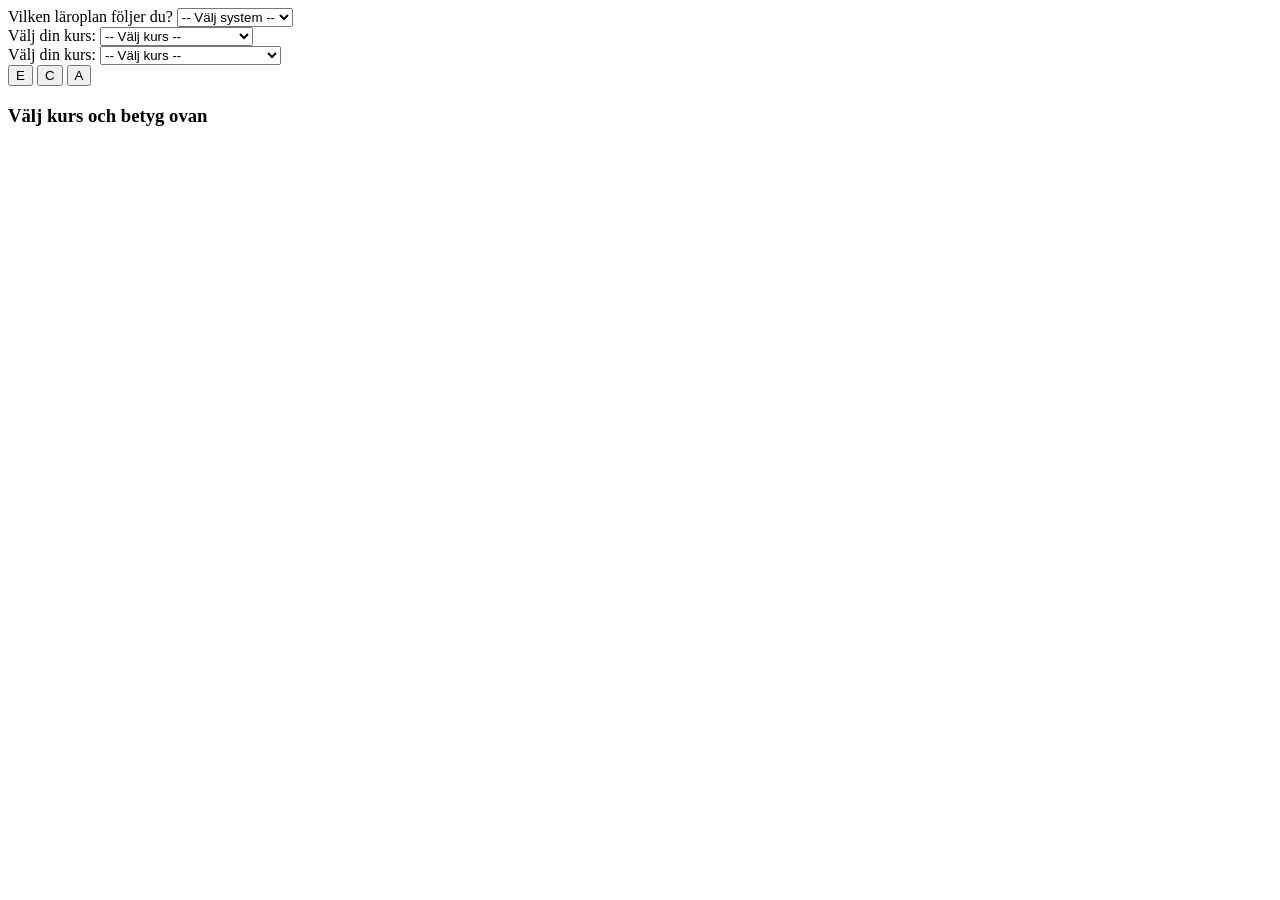
==== delar.html @ b72a7a4b "html snart klar" ====
<!DOCTYPE html>
<html lang="en">
<head>
    <meta charset="UTF-8">
    <meta name="viewport" content="width=device-width, initial-scale=1.0">
    <title>Document</title>
</head>
<body>
    
 <div class="system-val">
  <label>Vilken läroplan följer du?</label>
  <select id="systemVal" onchange="bytSystem()">
    <option value="">-- Välj system --</option>
    <option value="gy11">Gy11 (Gamla )</option>
    <option value="gy25">Gy25 (Nya )</option>
  </select>
</div>

   
   
   
    <div id="valavkurs-gy11"class="gömmd">
  <label>Välj din kurs:</label>
  <select id="kursVal-gy11" onchange="rensaDisplay()">
    <option value="">-- Välj kurs --</option>
    <option value="sam1a1">Samhällskunskap 1a1</option>
    <option value="sam1a2">Samhällskunskap 1a2</option>
    <option value="sam1b">Samhällskunskap 1b</option>
    <option value="sam2">Samhällskunskap 2</option>
    <option value="sam3">Samhällskunskap 3</option>
  </select>
    </div>
  <div id="valavkurs-gy25" class="gömmd">
  <label>Välj din kurs:</label>
  <select id="kursVal-gy25" onchange="rensaDisplay()">
    <option value="">-- Välj kurs --</option>
    <option value="sam1a1">Samhällskunskap nivå 1a1</option>
    <option value="sam1a2">Samhällskunskap nivå 1a2</option>
    <option value="sam1b">Samhällskunskap nivå  1b</option>
    <option value="sam2">Samhällskunskap nivå 2</option>
    <option value="sam3">Samhällskunskap nivå  3</option>
  </select>
  </div>
 
 
  <div class="betygs-val">
    <button class="btn e" onclick="visaKrav('E')">E</button>
    <button class="btn c" onclick="visaKrav('C')">C</button>
    <button class="btn a" onclick="visaKrav('A')">A</button>
  </div>
   <div id="display" class="info-ruta">
    <h3 id="valtBetygTitle">Välj kurs och betyg ovan</h3>
    <p id="kravBeskrivning"></p>
  </div>
</div>
<script src="script.js"></script>
</body>
</html>
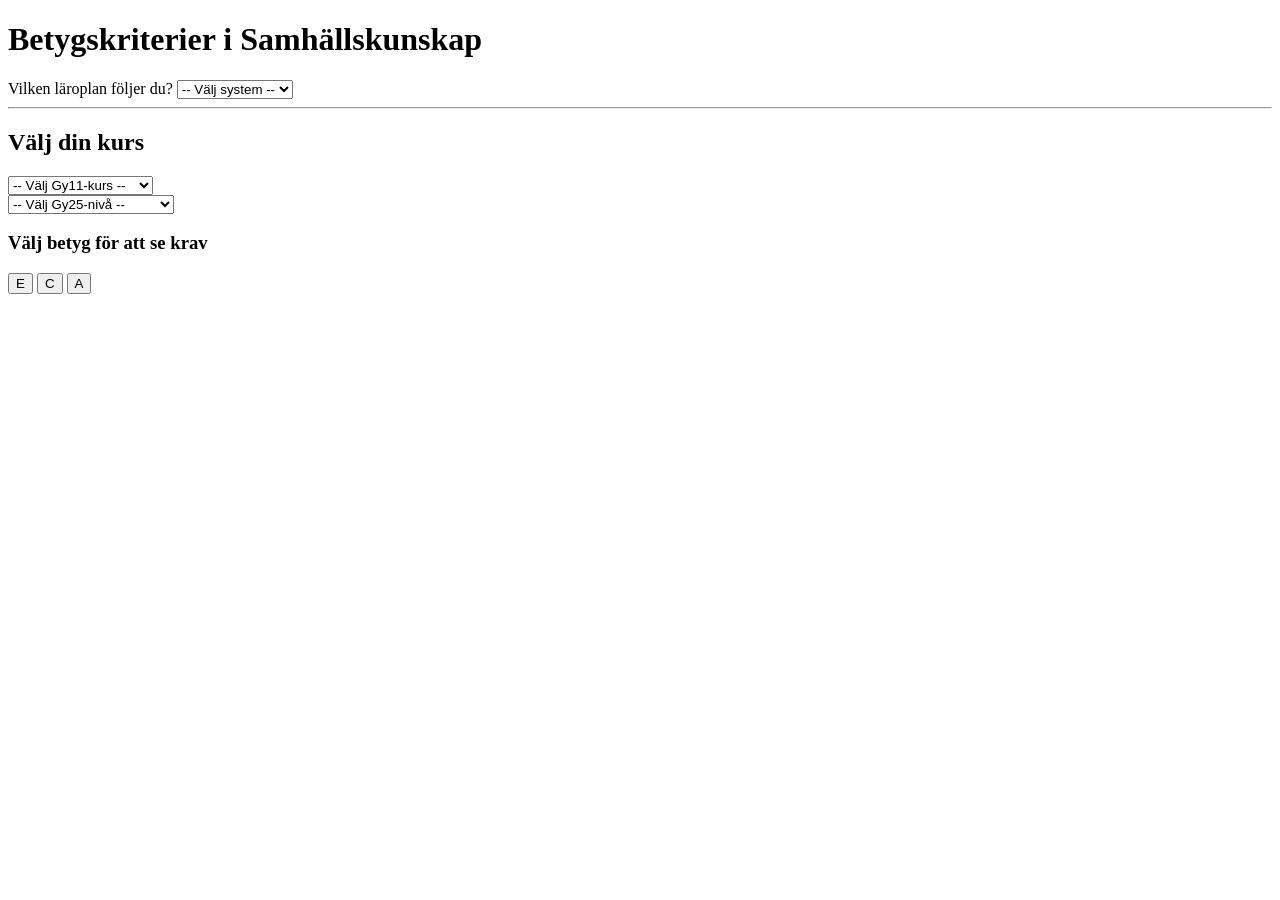
==== commit c098330a: "ttp" ====
--- a/delar.html
+++ b/delar.html
@@ -4,55 +4,48 @@
     <meta charset="UTF-8">
     <meta name="viewport" content="width=device-width, initial-scale=1.0">
     <title>Document</title>
-</head>
+    <link rel="stylesheet" href="style.css">
+  </head>
+
 <body>
+  <div class="rubrik">
+        <h1>Betygskriterier i Samhällskunskap</h1>
     
- <div class="system-val">
-  <label>Vilken läroplan följer du?</label>
-  <select id="systemVal" onchange="bytSystem()">
-    <option value="">-- Välj system --</option>
-    <option value="gy11">Gy11 (Gamla )</option>
-    <option value="gy25">Gy25 (Nya )</option>
-  </select>
+<div class="val-box">
+    <label>Vilken läroplan följer du?</label>
+    <select id="systemVal" onchange="bytSystem()">
+        <option value="">-- Välj system --</option>
+        <option value="gy11">Gy11 (Gamla)</option>
+        <option value="gy25">Gy25 (Nya)</option>
+    </select>
 </div>
 
-   
-   
-   
-    <div id="valavkurs-gy11"class="gömmd">
-  <label>Välj din kurs:</label>
-  <select id="kursVal-gy11" onchange="rensaDisplay()">
-    <option value="">-- Välj kurs --</option>
-    <option value="sam1a1">Samhällskunskap 1a1</option>
-    <option value="sam1a2">Samhällskunskap 1a2</option>
-    <option value="sam1b">Samhällskunskap 1b</option>
-    <option value="sam2">Samhällskunskap 2</option>
-    <option value="sam3">Samhällskunskap 3</option>
-  </select>
+<div id="kurs-sektion" class="gömd">
+    <hr> <h2 id="dynamisk-rubrik">Välj din kurs</h2> 
+    
+    <div id="valavkurs-gy11" class="gömd">
+        <select id="kursVal-gy11" onchange="visaKnappar()">
+            <option value="">-- Välj Gy11-kurs --</option>
+            <option value="sam1b">Samhällskunskap 1b</option>
+            <option value="sam2">Samhällskunskap 2</option>
+        </select>
     </div>
-  <div id="valavkurs-gy25" class="gömmd">
-  <label>Välj din kurs:</label>
-  <select id="kursVal-gy25" onchange="rensaDisplay()">
-    <option value="">-- Välj kurs --</option>
-    <option value="sam1a1">Samhällskunskap nivå 1a1</option>
-    <option value="sam1a2">Samhällskunskap nivå 1a2</option>
-    <option value="sam1b">Samhällskunskap nivå  1b</option>
-    <option value="sam2">Samhällskunskap nivå 2</option>
-    <option value="sam3">Samhällskunskap nivå  3</option>
-  </select>
-  </div>
- 
- 
-  <div class="betygs-val">
-    <button class="btn e" onclick="visaKrav('E')">E</button>
-    <button class="btn c" onclick="visaKrav('C')">C</button>
-    <button class="btn a" onclick="visaKrav('A')">A</button>
-  </div>
-   <div id="display" class="info-ruta">
-    <h3 id="valtBetygTitle">Välj kurs och betyg ovan</h3>
-    <p id="kravBeskrivning"></p>
-  </div>
+
+    <div id="valavkurs-gy25" class="gömd">
+        <select id="kursVal-gy25" onchange="visaKnappar()">
+            <option value="">-- Välj Gy25-nivå --</option>
+            <option value="sam_n1">Samhällskunskap nivå 1</option>
+            <option value="sam_n2">Samhällskunskap nivå 2</option>
+        </select>
+    </div>
 </div>
-<script src="script.js"></script>
-</body>
+
+<div id="betyg-sektion" class="gömd">
+    <h3>Välj betyg för att se krav</h3>
+    <div class="betygs-val">
+        <button class="btn e" onclick="visaKrav('E')">E</button>
+        <button class="btn c" onclick="visaKrav('C')">C</button>
+        <button class="btn a" onclick="visaKrav('A')">A</button>
+    </div>
+</div>
 </html>
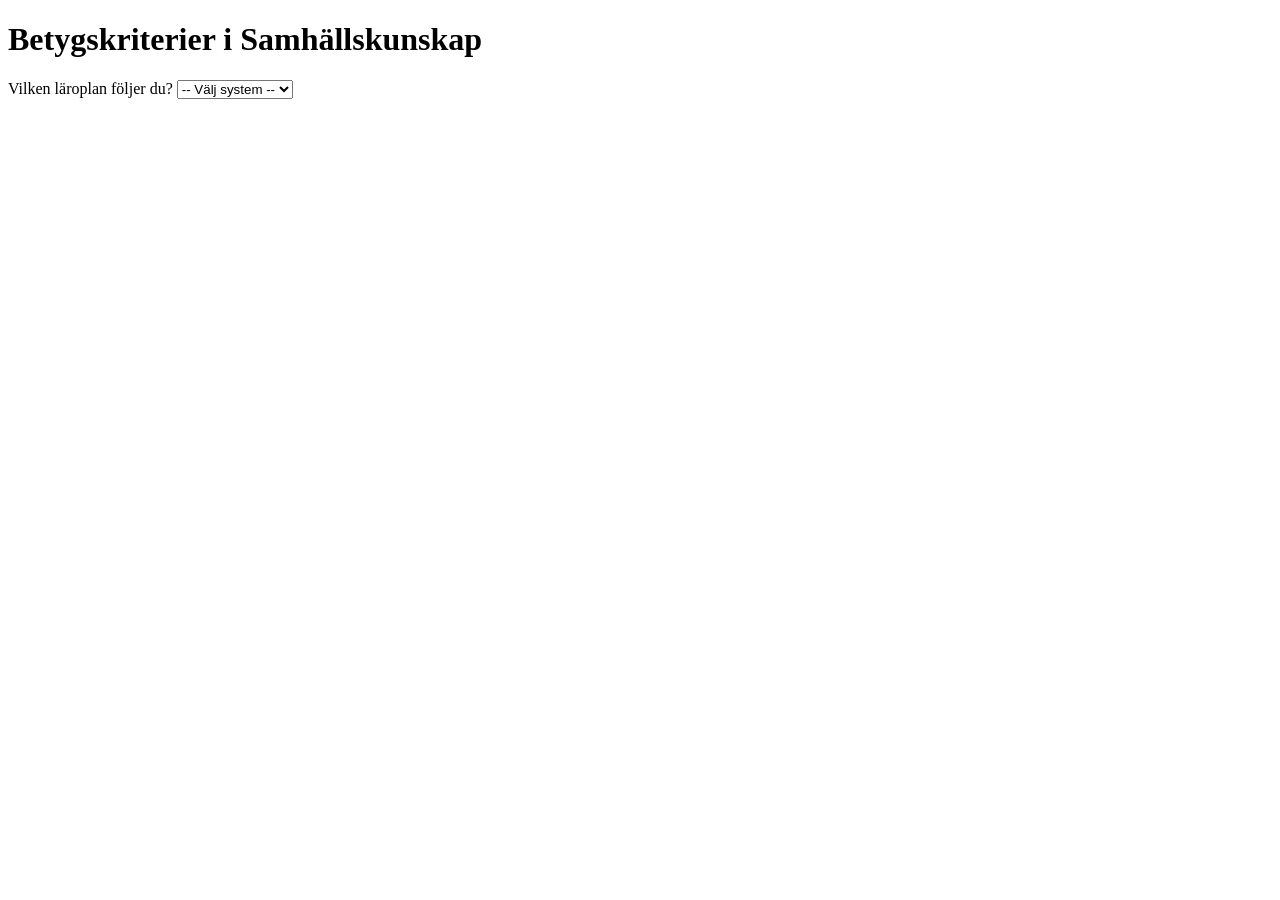
==== commit f112cdc2: "ttp" ====
--- a/delar.html
+++ b/delar.html
@@ -21,13 +21,14 @@
 </div>
 
 <div id="kurs-sektion" class="gömd">
-    <hr> <h2 id="dynamisk-rubrik">Välj din kurs</h2> 
+    <hr> <h2 id="rubrik+2">Välj din kurs</h2> 
     
     <div id="valavkurs-gy11" class="gömd">
         <select id="kursVal-gy11" onchange="visaKnappar()">
             <option value="">-- Välj Gy11-kurs --</option>
             <option value="sam1b">Samhällskunskap 1b</option>
             <option value="sam2">Samhällskunskap 2</option>
+                <option value="sam3">Samhällskunskap 3</option>
         </select>
     </div>
 
@@ -36,6 +37,7 @@
             <option value="">-- Välj Gy25-nivå --</option>
             <option value="sam_n1">Samhällskunskap nivå 1</option>
             <option value="sam_n2">Samhällskunskap nivå 2</option>
+            <option value="sam_n3">Samhällskunskap nivå 3</option>
         </select>
     </div>
 </div>
@@ -48,4 +50,6 @@
         <button class="btn a" onclick="visaKrav('A')">A</button>
     </div>
 </div>
-</html>+<script src="scripts.js"></script>
+</body>
+</html>
--- a/style.css
+++ b/style.css
@@ -0,0 +1,11 @@
+
+.gömd {
+    display: none !important;
+}
+/* Valfritt: stil för visningscontainer */
+.krav {
+    margin-top: 1rem;
+    padding: 0.75rem;
+    border: 1px solid #ddd;
+    background: #fafafa;
+}
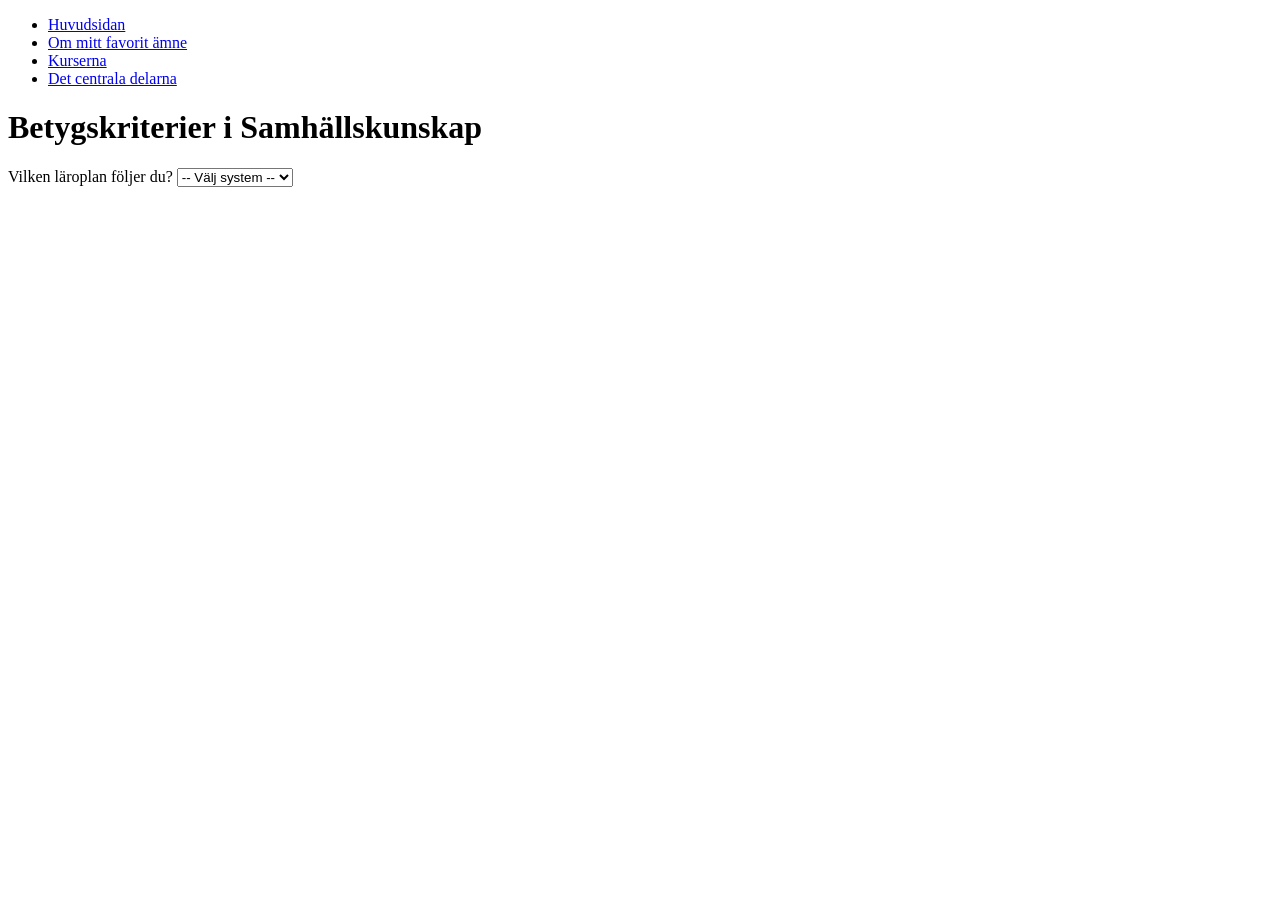
==== commit d489e31f: "tttp" ====
--- a/delar.html
+++ b/delar.html
@@ -3,11 +3,20 @@
 <head>
     <meta charset="UTF-8">
     <meta name="viewport" content="width=device-width, initial-scale=1.0">
-    <title>Document</title>
+    <title>DocuSment</title>
     <link rel="stylesheet" href="style.css">
   </head>
 
 <body>
+
+   <nav>
+        <ul>
+            <li><a href="index.html">Huvudsidan</a></li>
+            <li><a href="om-ämnet.html">Om mitt favorit ämne</a></li>
+            <li><a href="innehåll.html">Kurserna</a></li>
+            <li><a href="Delar.html">Det centrala delarna  </a></li>
+        </ul>
+    </nav>
   <div class="rubrik">
         <h1>Betygskriterier i Samhällskunskap</h1>
     
@@ -21,11 +30,13 @@
 </div>
 
 <div id="kurs-sektion" class="gömd">
-    <hr> <h2 id="rubrik+2">Välj din kurs</h2> 
+    <hr> <h2 id="rubrik">Välj din kurs</h2> 
     
     <div id="valavkurs-gy11" class="gömd">
         <select id="kursVal-gy11" onchange="visaKnappar()">
             <option value="">-- Välj Gy11-kurs --</option>
+            <option value="sam1a1">Samhällskunskap 1a1</option>
+            <option value="sam1a2">Samhällskunskap 1a2</option>
             <option value="sam1b">Samhällskunskap 1b</option>
             <option value="sam2">Samhällskunskap 2</option>
                 <option value="sam3">Samhällskunskap 3</option>
@@ -50,6 +61,6 @@
         <button class="btn a" onclick="visaKrav('A')">A</button>
     </div>
 </div>
-<script src="scripts.js"></script>
+<script src="script.js"></script>
 </body>
 </html>
--- a/style.css
+++ b/style.css
@@ -1,11 +1,22 @@
+/* Grundinställning: Dölj sektioner som inte är aktiva */
+#kurs-sektion, 
+#valavkurs-gy11, 
+#valavkurs-gy25, 
+#betyg-sektion {
+    display: none;
+    opacity: 0;
+    transition: opacity 0.3s ease-in;
+}
 
-.gömd {
-    display: none !important;
+/* När en sektion har klassen "aktiv", visa den snyggt */
+.aktiv {
+    display: block !important;
+    opacity: 1 !important;
 }
-/* Valfritt: stil för visningscontainer */
-.krav {
-    margin-top: 1rem;
-    padding: 0.75rem;
-    border: 1px solid #ddd;
-    background: #fafafa;
-}
+
+/* Valfritt: Gör knapparna lite snyggare när de dyker upp */
+.betygs-val {
+    display: flex;
+    gap: 10px;
+    margin-top: 15px;
+}
